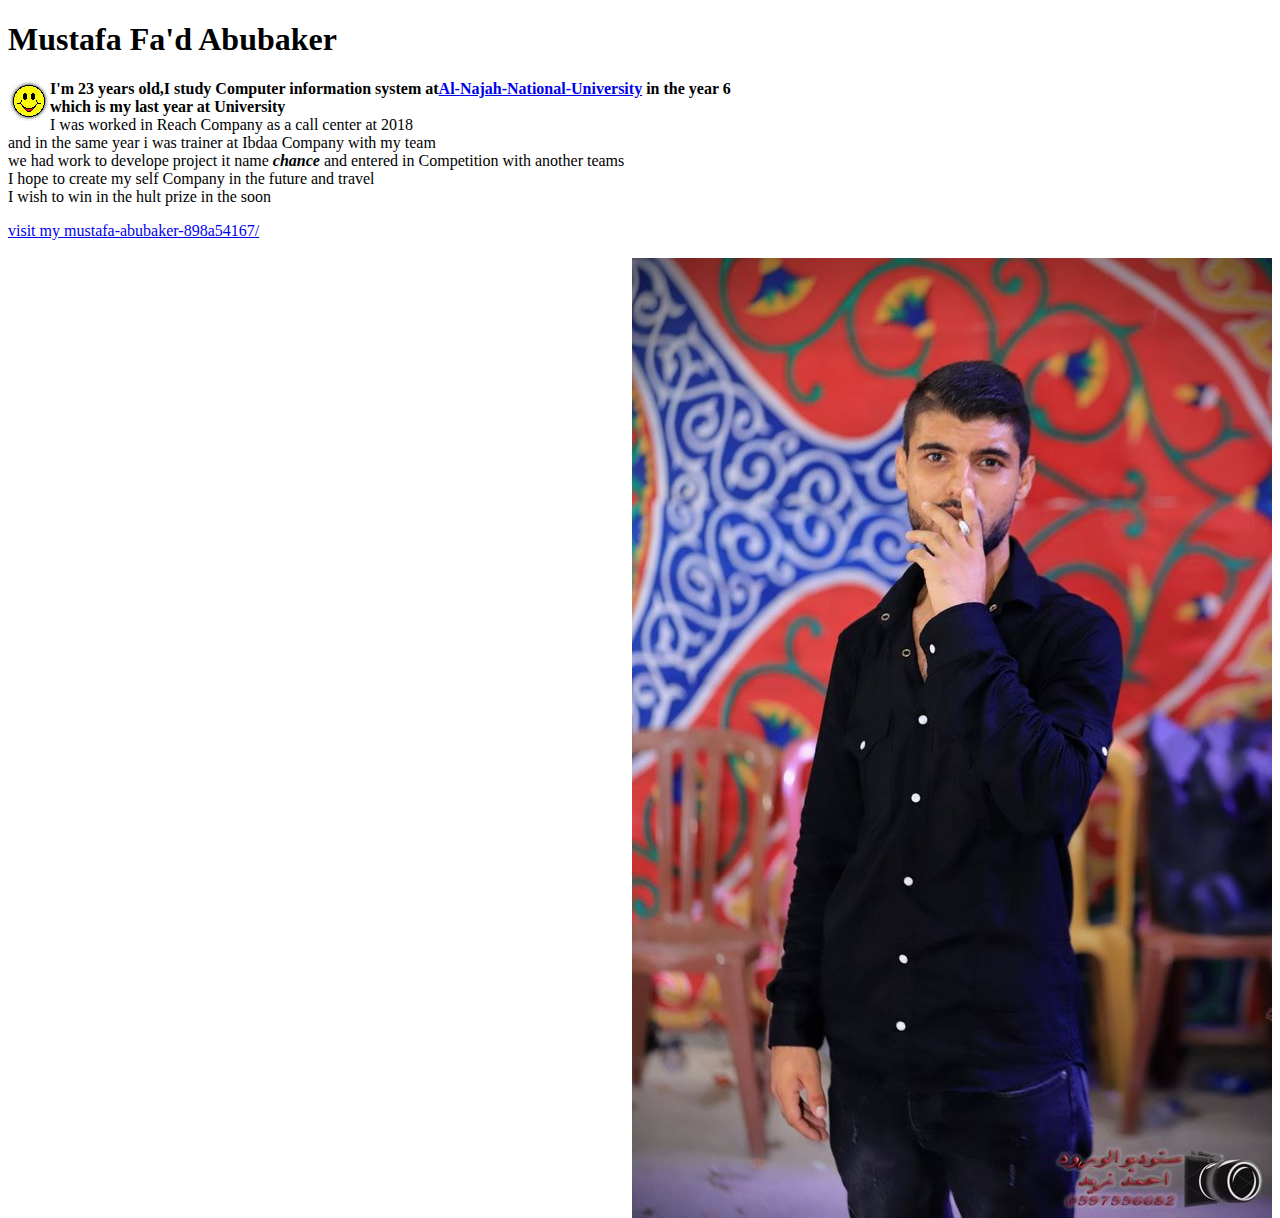
==== index.html @ eac46836 "Add files via upload" ====
<!DOCTYPE html>
<html>
<head>
	<h1>Mustafa Fa'd Abubaker</h1>
	<title style="font-size: 20px">Mustafa Fa'd Abubaker</title>
</head>
<body>
<p >
	<img src="smiley.jpg"style=float:Left;width:42px;height:42px;">
	<b>I'm 23 years old,I study Computer information system at<a href="https://www.najah.edu/">Al-Najah-National-University</a>  in the year 6<br> 
	which is my last year at University <br></b>
	I was worked in Reach Company as a call center at 2018<br>
	    and in the same year i was trainer at Ibdaa Company with my team<br>
	    we had work to develope project it name <b style="font-style: italic;">chance</b> and entered in Competition with another teams 
	    <br>
	    I hope to create my self Company in the future and travel<br>
	    I  wish to win in the hult prize in the soon 
         
</p>
<a href="https://www.linkedin.com/in/mustafa-abubaker-898a54167/"> visit my mustafa-abubaker-898a54167/ </a> 
<br> <br>
<img src="Private.jpg" style="float: right;"> 
</body>
</html>
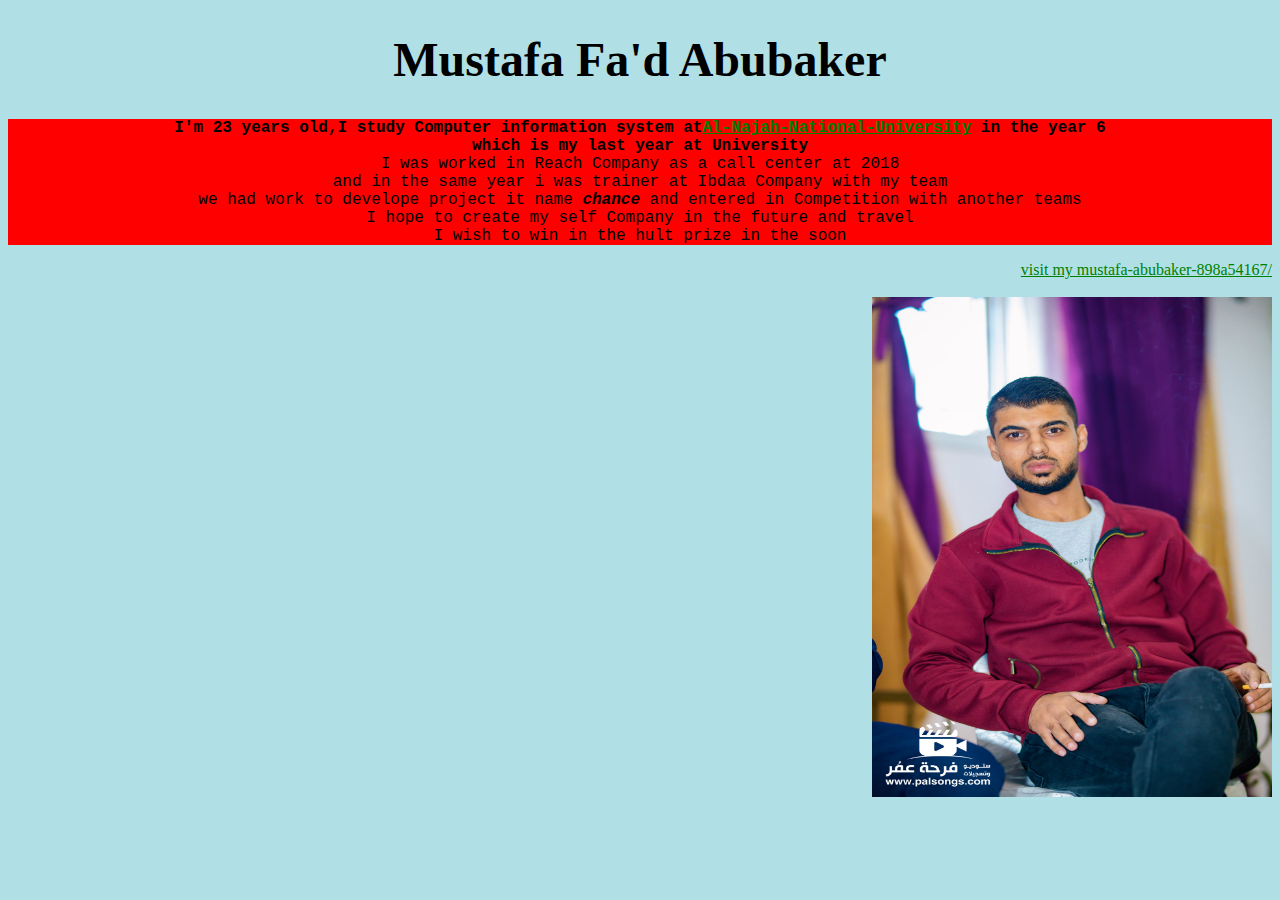
==== commit a2859798: "Add files via upload" ====
--- a/index.html
+++ b/index.html
@@ -1,24 +1,32 @@
 <!DOCTYPE html>
 <html>
 <head>
+ <link rel="stylesheet" href="mystyles.css">
 	<h1>Mustafa Fa'd Abubaker</h1>
-	<title style="font-size: 20px">Mustafa Fa'd Abubaker</title>
+	<title>Mustafa Fa'd Abubaker</title>
 </head>
 <body>
-<p >
-	<img src="smiley.jpg"style=float:Left;width:42px;height:42px;">
-	<b>I'm 23 years old,I study Computer information system at<a href="https://www.najah.edu/">Al-Najah-National-University</a>  in the year 6<br> 
+<p>
+	
+   <b>I'm 23 years old,I study Computer information system at<a href="https://www.najah.edu/">Al-Najah-National-University</a>
+	in the year 6<br> 
 	which is my last year at University <br></b>
+	
 	I was worked in Reach Company as a call center at 2018<br>
-	    and in the same year i was trainer at Ibdaa Company with my team<br>
-	    we had work to develope project it name <b style="font-style: italic;">chance</b> and entered in Competition with another teams 
+    and in the same year i was trainer at Ibdaa Company with my team<br>
+		
+	we had work to develope project it name <b style="font-style: italic;">chance</b> and entered in Competition with another teams 
 	    <br>
-	    I hope to create my self Company in the future and travel<br>
-	    I  wish to win in the hult prize in the soon 
+		
+    I hope to create my self Company in the future and travel<br>
+    I  wish to win in the hult prize in the soon 
          
 </p>
+<div class="M">
 <a href="https://www.linkedin.com/in/mustafa-abubaker-898a54167/"> visit my mustafa-abubaker-898a54167/ </a> 
 <br> <br>
-<img src="Private.jpg" style="float: right;"> 
+</div>
+<img src="Private.jpg" style="float:right"> 
+
 </body>
 </html>--- a/mystyles.css
+++ b/mystyles.css
@@ -0,0 +1,25 @@
+body{
+	background-color:powderblue;
+}
+h1{
+	font-size:300%;
+	text-align: center;
+}
+img{
+	float:left;
+	width:400px;
+	height:500px;
+	
+}
+p{
+	font-family:courier;
+	background-color: red;
+text-align: center;
+color: ;
+}
+a{
+	color: green;
+}
+.M{
+	text-align:right;
+}
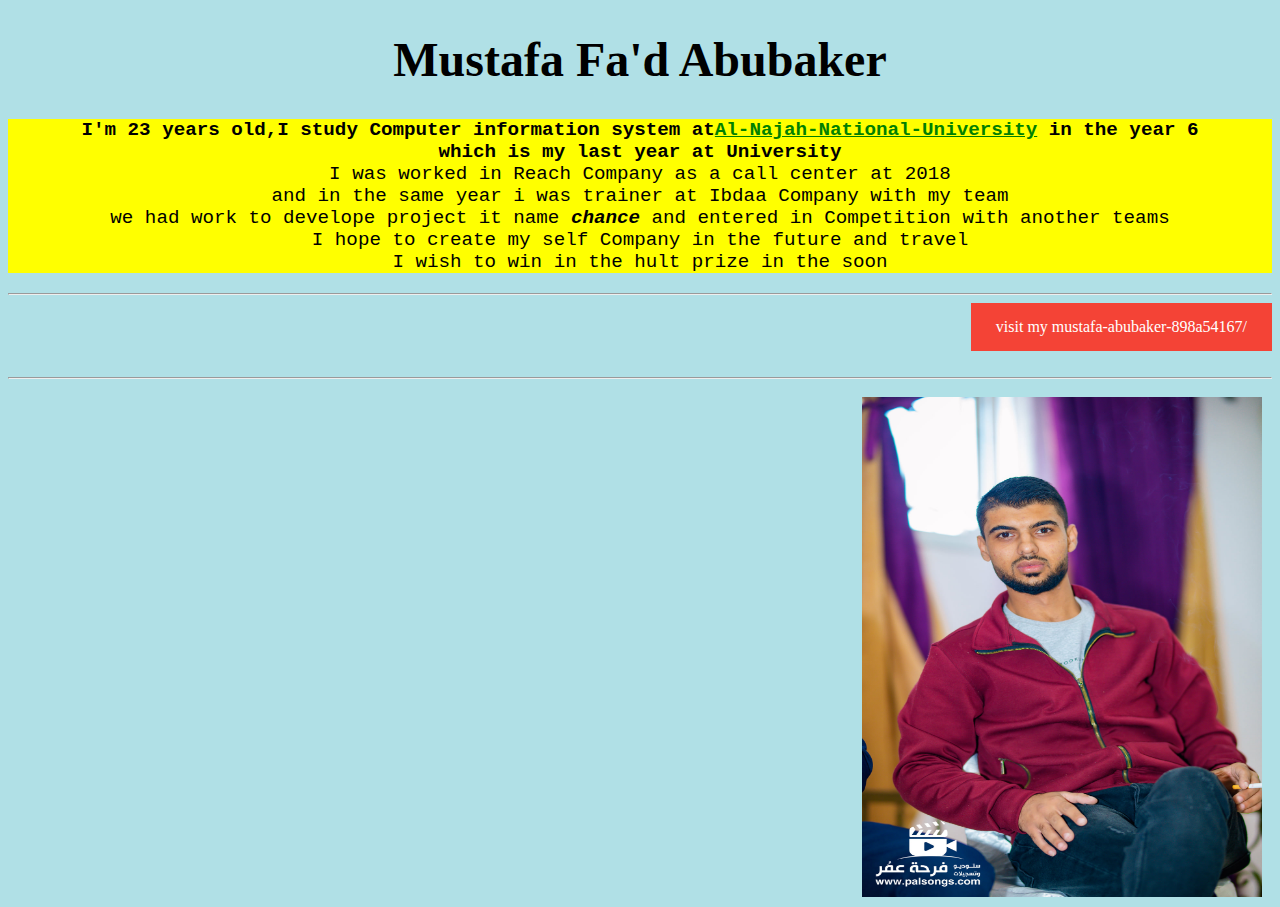
==== commit d66f9820: "Add files via upload" ====
--- a/index.html
+++ b/index.html
@@ -15,18 +15,22 @@
 	I was worked in Reach Company as a call center at 2018<br>
     and in the same year i was trainer at Ibdaa Company with my team<br>
 		
-	we had work to develope project it name <b style="font-style: italic;">chance</b> and entered in Competition with another teams 
+	we had work to develope project it name <b id="T">chance</b> and entered in Competition with another teams 
 	    <br>
 		
     I hope to create my self Company in the future and travel<br>
     I  wish to win in the hult prize in the soon 
          
 </p>
+<hr>
 <div class="M">
-<a href="https://www.linkedin.com/in/mustafa-abubaker-898a54167/"> visit my mustafa-abubaker-898a54167/ </a> 
+<a id="E" href="https://www.linkedin.com/in/mustafa-abubaker-898a54167/"target="_blank">  visit my mustafa-abubaker-898a54167/ </a> 
 <br> <br>
 </div>
-<img src="Private.jpg" style="float:right"> 
+<hr>
+<a href="www.facebook.com/mustafa.abubaker333"target="_blank">
+<img src="Private.jpg"alt="mustafa.abubaker333"> 
+</a>
 
 </body>
 </html>--- a/mystyles.css
+++ b/mystyles.css
@@ -1,25 +1,42 @@
 body{
 	background-color:powderblue;
+	
 }
 h1{
 	font-size:300%;
 	text-align: center;
 }
 img{
-	float:left;
+	float:right;
 	width:400px;
 	height:500px;
-	
+	padding:10px;
 }
 p{
 	font-family:courier;
-	background-color: red;
-text-align: center;
-color: ;
+	background-color: yellow;
+ text-align: center;
+  font-size:120%;
 }
 a{
 	color: green;
 }
 .M{
 	text-align:right;
+
 }
+#E:link,#E:visited{
+background-color: #f44336;
+  color: white;
+  padding: 15px 25px;
+  text-align: center;
+  text-decoration: none;
+  display: inline-block;
+}
+#E:hover,#E:active{
+background-color: green;}
+#T{
+font-style: italic;
+}
+
+
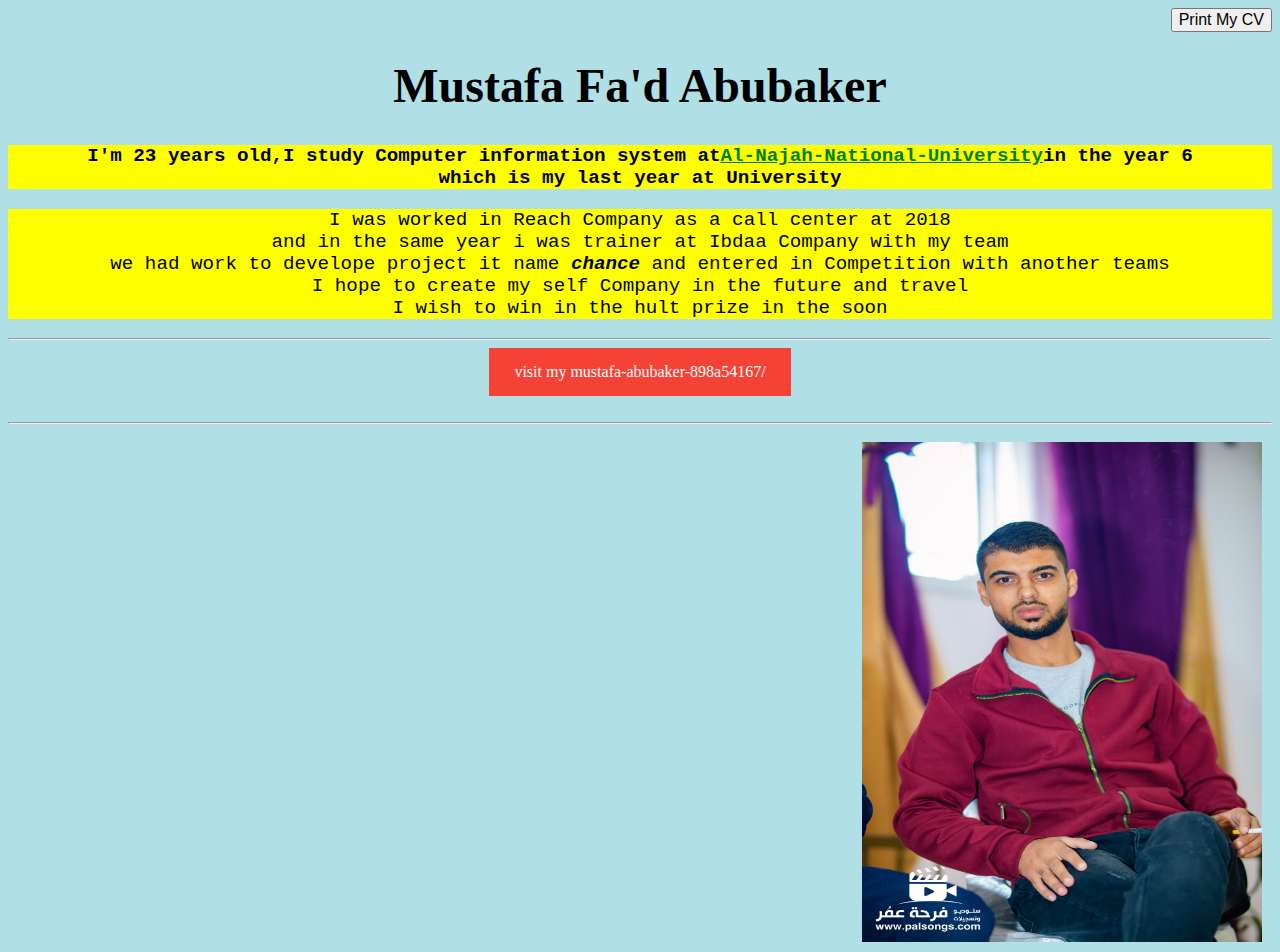
==== commit ba9122c5: "Add files via upload" ====
--- a/index.html
+++ b/index.html
@@ -1,36 +1,41 @@
 <!DOCTYPE html>
 <html>
-<head>
+<head> 
+
+<meta name="viewport" content="width=device-width, initial-scale=1">
  <link rel="stylesheet" href="mystyles.css">
-	<h1>Mustafa Fa'd Abubaker</h1>
 	<title>Mustafa Fa'd Abubaker</title>
 </head>
 <body>
-<p>
-	
-   <b>I'm 23 years old,I study Computer information system at<a href="https://www.najah.edu/">Al-Najah-National-University</a>
-	in the year 6<br> 
-	which is my last year at University <br></b>
-	
-	I was worked in Reach Company as a call center at 2018<br>
-    and in the same year i was trainer at Ibdaa Company with my team<br>
-		
-	we had work to develope project it name <b id="T">chance</b> and entered in Competition with another teams 
-	    <br>
-		
-    I hope to create my self Company in the future and travel<br>
-    I  wish to win in the hult prize in the soon 
-         
-</p>
-<hr>
-<div class="M">
+
+<button id="dropbtn" onclick="Mustafa()">Print My CV</button><br> 
+<header> <h1 id="HH" onclick="mustafa()">Mustafa Fa'd Abubaker</h1> </header>
+<p id="iu"><b>I'm 23 years old,I study Computer information system at<a href="https://www.najah.edu/">Al-Najah-National-University</a>in the year 6<br> 
+	which is my last year at University </p> </b><p>I was worked in Reach Company as a call center at 2018<br>
+    and in the same year i was trainer at Ibdaa Company with my team<br>	
+	we had work to develope project it name <b id="T">chance</b> and entered in Competition with another teams <br>I hope to create my self Company in the future and travel<br>I wish to win in the hult prize in the soon          
+</p><hr>
 <a id="E" href="https://www.linkedin.com/in/mustafa-abubaker-898a54167/"target="_blank">  visit my mustafa-abubaker-898a54167/ </a> 
-<br> <br>
-</div>
-<hr>
+<br><br><hr>
 <a href="www.facebook.com/mustafa.abubaker333"target="_blank">
 <img src="Private.jpg"alt="mustafa.abubaker333"> 
 </a>
+<script>
+	function Mustafa(){window.print()};
+	function mustafa(){window.alert('Welcome, please let me know if you have any questions')};
 
+ document.getElementById("iu").onmouseover = function() {mouseOver()};
+document.getElementById("iu").onmouseout = function() {mouseOut()};
+
+function mouseOver() {
+  document.getElementById("iu").style.color = "red";
+}
+
+function mouseOut() {
+  document.getElementById("iu").style.color = "black";
+}
+
+</script>
 </body>
-</html>+</html>
+
--- a/mystyles.css
+++ b/mystyles.css
@@ -1,42 +1,49 @@
 body{
 	background-color:powderblue;
-	
+	text-align: center;
 }
 h1{
 	font-size:300%;
-	text-align: center;
+	
 }
 img{
 	float:right;
 	width:400px;
 	height:500px;
 	padding:10px;
+	
 }
 p{
 	font-family:courier;
 	background-color: yellow;
- text-align: center;
+ 
   font-size:120%;
 }
 a{
 	color: green;
+	
 }
-.M{
-	text-align:right;
 
-}
 #E:link,#E:visited{
 background-color: #f44336;
   color: white;
   padding: 15px 25px;
-  text-align: center;
+  text-align: right;
   text-decoration: none;
   display: inline-block;
+  
 }
 #E:hover,#E:active{
-background-color: green;}
+text-align: right;
+background-color: green;
+} 
 #T{
 font-style: italic;
 }
 
 
+#dropbtn{
+  font-size: 16px;  
+  float: right;
+  
+}
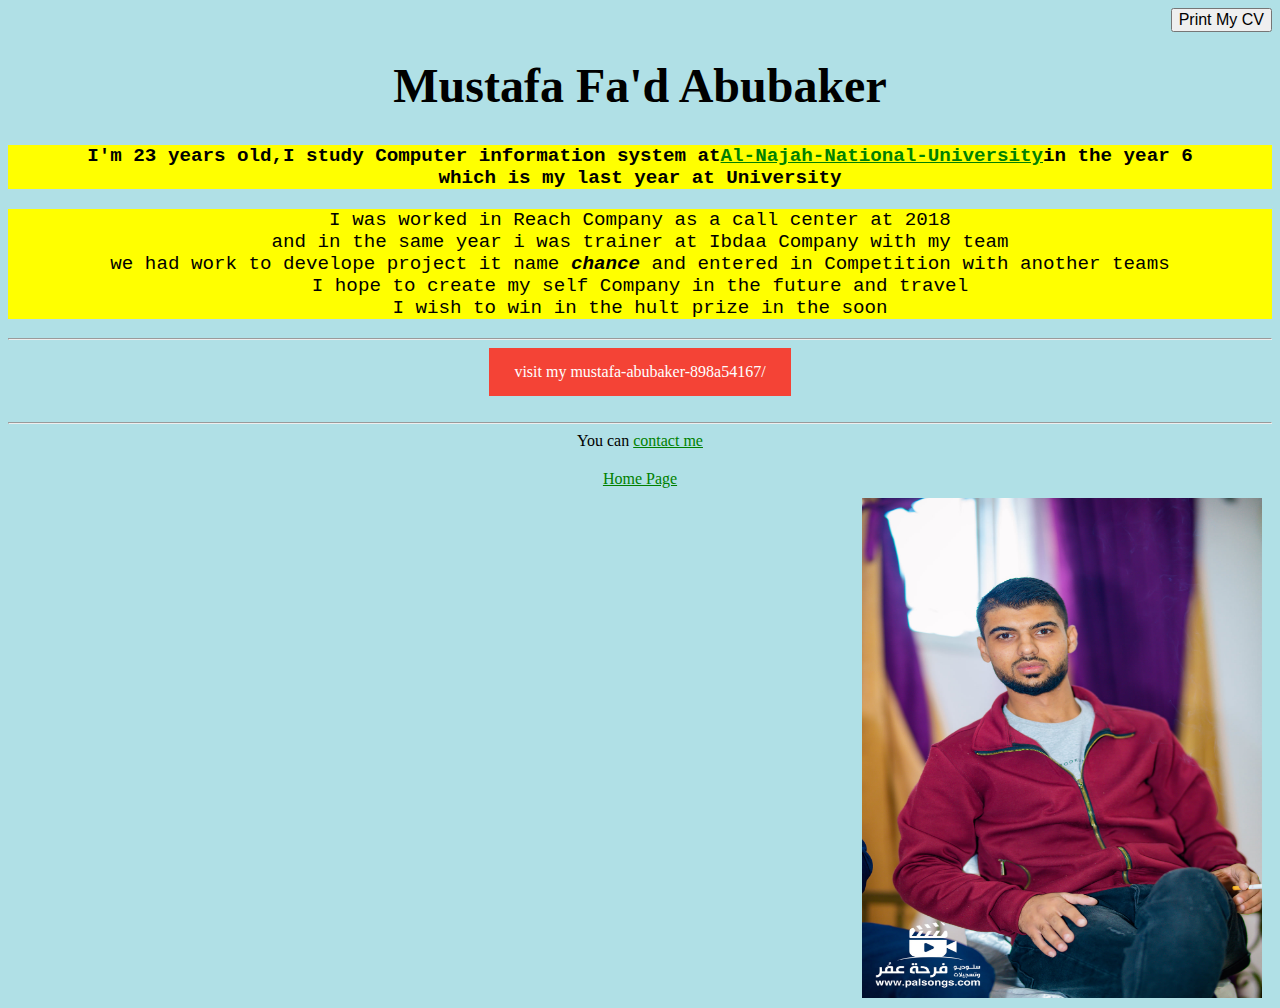
==== commit 8fa66af1: "Add files via upload" ====
--- a/index.html
+++ b/index.html
@@ -11,17 +11,22 @@
 <button id="dropbtn" onclick="Mustafa()">Print My CV</button><br> 
 <header> <h1 id="HH" onclick="mustafa()">Mustafa Fa'd Abubaker</h1> </header>
 <p id="iu"><b>I'm 23 years old,I study Computer information system at<a href="https://www.najah.edu/">Al-Najah-National-University</a>in the year 6<br> 
-	which is my last year at University </p> </b><p>I was worked in Reach Company as a call center at 2018<br>
+	which is my last year at University</p> </b><p>I was worked in Reach Company as a call center at 2018<br>
     and in the same year i was trainer at Ibdaa Company with my team<br>	
 	we had work to develope project it name <b id="T">chance</b> and entered in Competition with another teams <br>I hope to create my self Company in the future and travel<br>I wish to win in the hult prize in the soon          
 </p><hr>
 <a id="E" href="https://www.linkedin.com/in/mustafa-abubaker-898a54167/"target="_blank">  visit my mustafa-abubaker-898a54167/ </a> 
 <br><br><hr>
+<div>You can <a href="contactme-1.html">contact me</a></div>
+ <div class="center-btn" style="margin-top: 20px;">
+             <a href="index (1).html">Home Page</a><br>
+        </div>
 <a href="www.facebook.com/mustafa.abubaker333"target="_blank">
 <img src="Private.jpg"alt="mustafa.abubaker333"> 
 </a>
 <script>
-	function Mustafa(){window.print()};
+	function Mustafa(){window.print()
+		document.getElementById("dropbtn").style.cssFloat="right";};
 	function mustafa(){window.alert('Welcome, please let me know if you have any questions')};
 
  document.getElementById("iu").onmouseover = function() {mouseOver()};
@@ -29,10 +34,11 @@
 
 function mouseOver() {
   document.getElementById("iu").style.color = "red";
-}
+  }
 
 function mouseOut() {
-  document.getElementById("iu").style.color = "black";
+  document.getElementById("iu").style.color = "";
+  
 }
 
 </script>
--- a/mystyles.css
+++ b/mystyles.css
@@ -34,7 +34,7 @@
   
 }
 #E:hover,#E:active{
-text-align: right;
+
 background-color: green;
 } 
 #T{
@@ -47,3 +47,4 @@
   float: right;
   
 }
+
